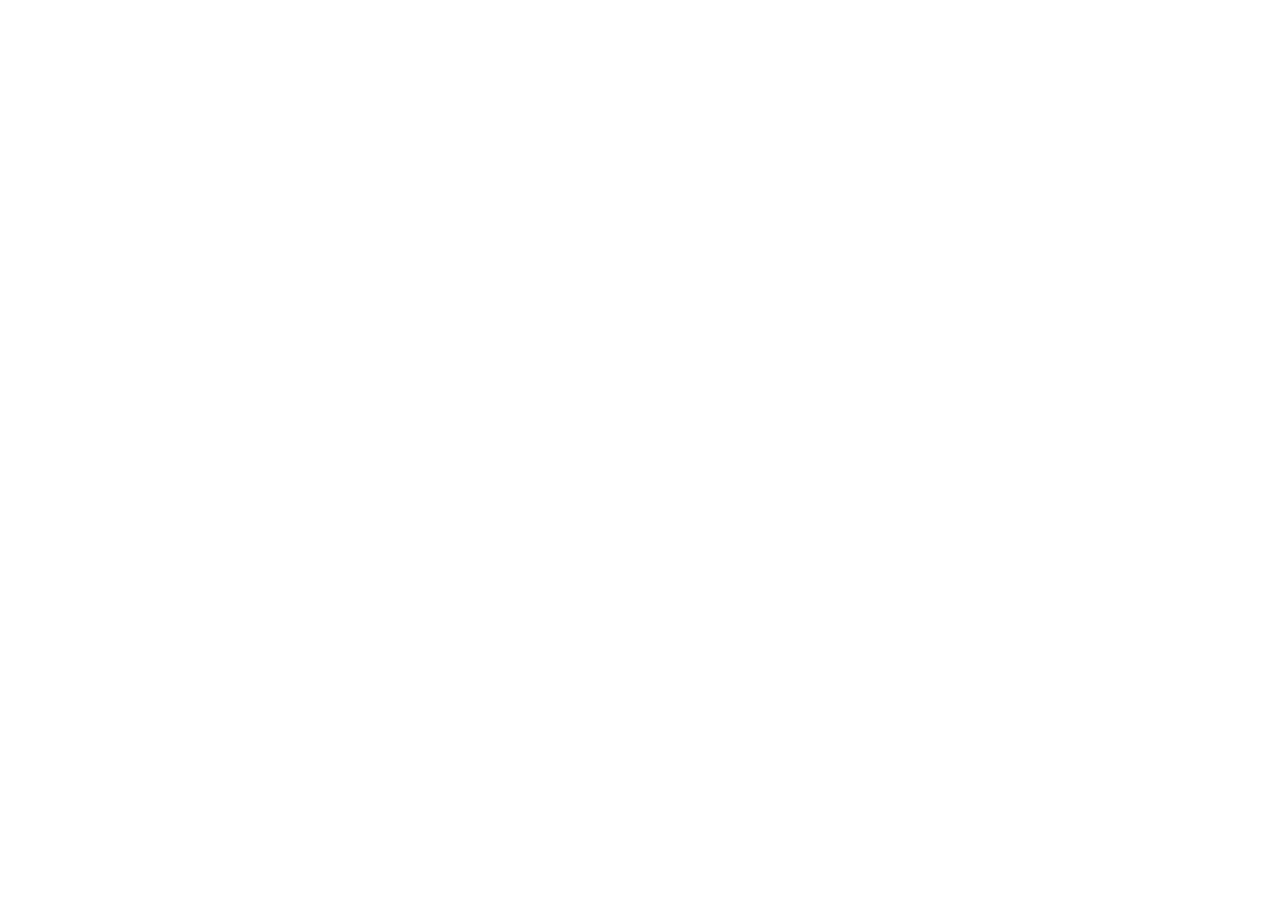
==== index.html @ f222b200 "hulu" ====
<!DOCTYPE html>
<html lang="en">
<head>
  <meta charset="UTF-8">
  <meta http-equiv="X-UA-Compatible" content="IE=edge">
  <meta name="viewport" content="width=device-width, initial-scale=1.0">
  <title>Document</title>
</head>
<body>
  
</body>
</html>
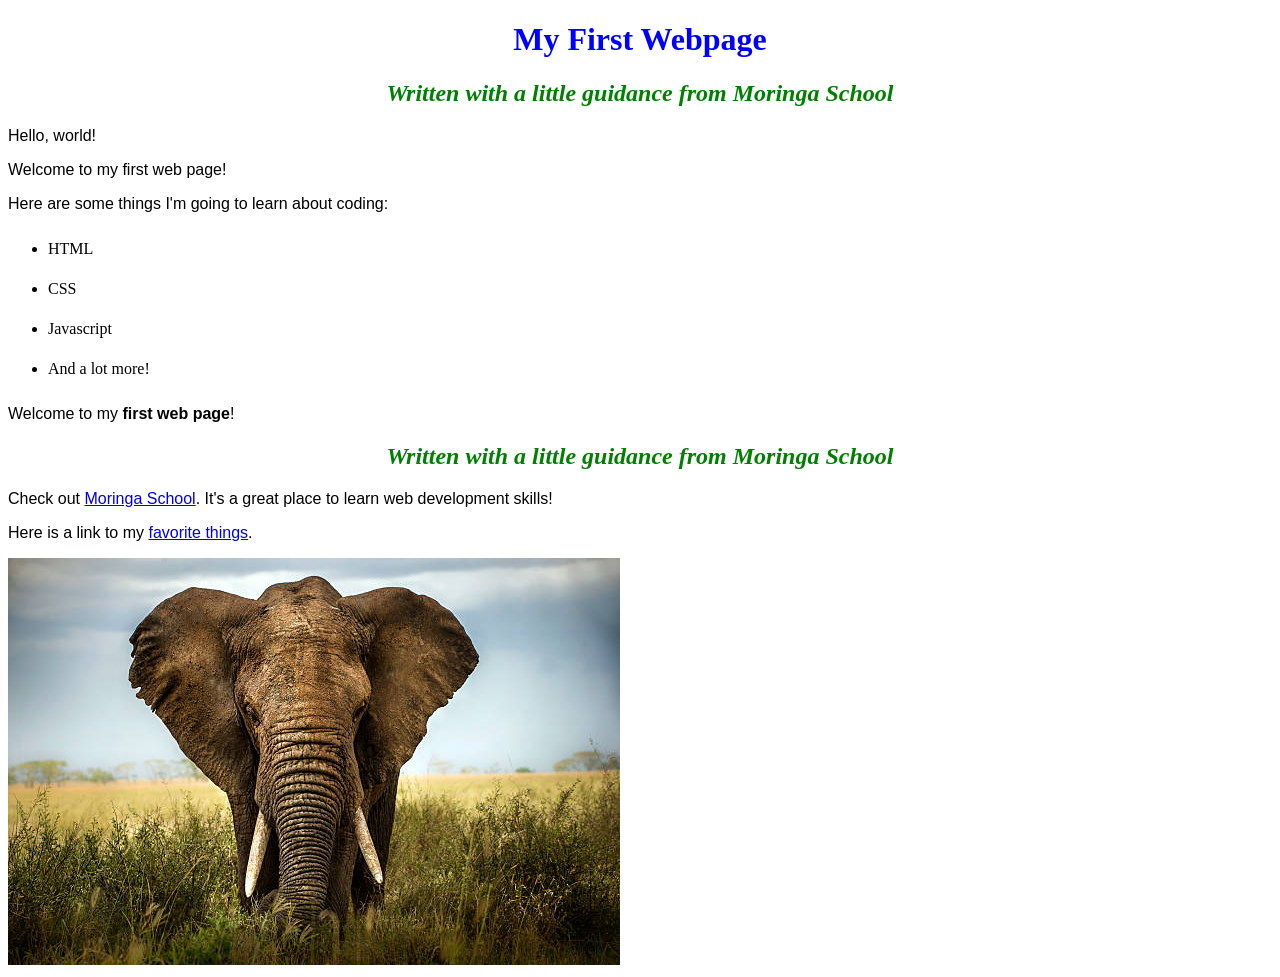
==== commit 1da0552e: "changed my-first-webpage.html to index.html" ====
--- a/index.html
+++ b/index.html
@@ -1,12 +1,34 @@
 <!DOCTYPE html>
-<html lang="en">
+<html>
+
 <head>
-  <meta charset="UTF-8">
-  <meta http-equiv="X-UA-Compatible" content="IE=edge">
-  <meta name="viewport" content="width=device-width, initial-scale=1.0">
-  <title>Document</title>
+  <title>My first webpage!</title>
+  <link href="css/styles.css" rel="stylesheet" type="text/css">
 </head>
+
 <body>
-  
+  <h1>My First Webpage</h1>
+  <h2>Written with a little guidance from Moringa School</h2>
+
+  <p>Hello, world!</p>
+  <p>Welcome to my first web page!</p>
+
+  <p>Here are some things I'm going to learn about coding:</p>
+  <ul>
+    <li>HTML</li>
+    <li>CSS</li>
+    <li>Javascript</li>
+    <li>And a lot more!</li>
+  </ul>
+
+  <p>Welcome to my <strong>first web page</strong>!</p>
+  <h2>Written with a little guidance from <em>Moringa School</em></h2>
+
+  <p>Check out <a href="http://moringaschool.com/">Moringa School</a>. It's a great place to learn web development skills!</p>
+
+  <p>Here is a link to my <a href="favorite-things.html">favorite things</a>.</p>
+
+  <img src="images/elephant.jpg" alt="A photo of an elephant">
 </body>
+
 </html>
--- a/css/styles.css
+++ b/css/styles.css
@@ -0,0 +1,15 @@
+h1 {
+  color: blue;
+  text-align: center;
+}
+h2 {
+  color: green;
+  font-style: italic;
+  text-align: center;
+}
+p {
+  font-family: sans-serif;
+}
+ul {
+  line-height: 40px;
+}
